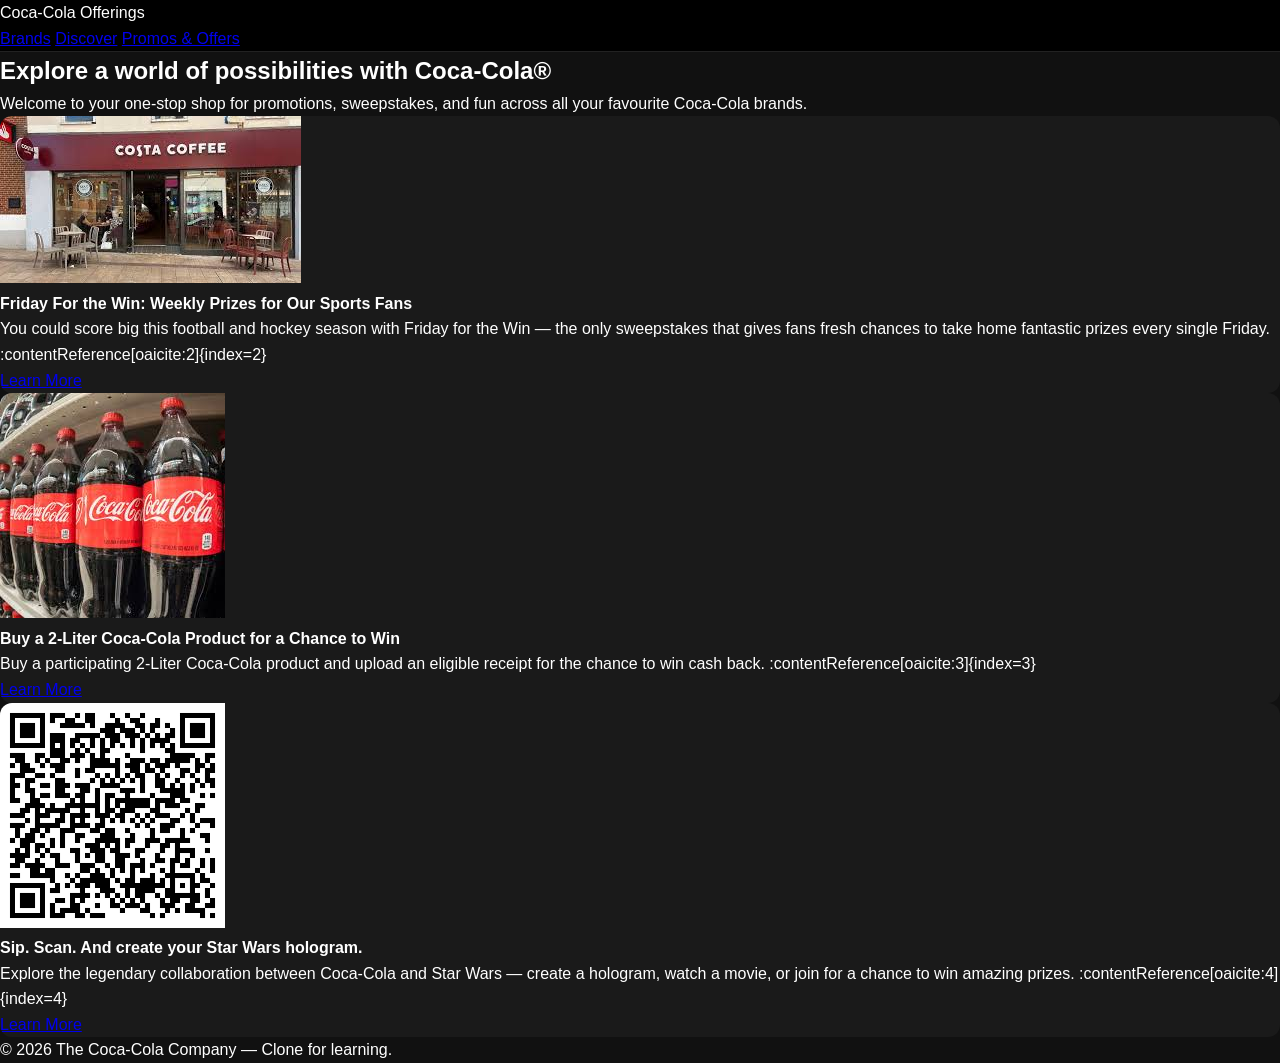
==== offer.html @ 84b5631d "dietcoke" ====
<!doctype html>
<html lang="en">
<head>
  <meta charset="utf-8">
  <meta name="viewport" content="width=device-width, initial-scale=1">
  <title>Coca-Cola Offerings (Clone)</title>
  <style>
    /* ========== BASE STYLES ========== */
* {
  margin: 0;
  padding: 0;
  box-sizing: border-box;
  font-family: "Poppins", sans-serif;
}

body {
  background-color: #111;
  color: #fff;
  line-height: 1.6;
}

/* ========== HEADER ========== */
.site-header {
  background: #000;
  position: sticky;
  top: 0;
  z-index: 1000;
  width: 100%;
  border-bottom: 1px solid #222;
}

.header-inner {
  max-width: 1200px;
  margin: 0 auto;
  padding: 1rem 2rem;
  display: flex;
  align-items: center;
  justify-content: space-between;
}

.logo img {
  height: 35px;
  filter: brightness(0) invert(1);
}

.main-nav ul {
  display: flex;
  gap: 2rem;
  list-style: none;
}

.main-nav a {
  text-decoration: none;
  color: #ccc;
  font-weight: 500;
  transition: color 0.3s ease;
}

.main-nav a:hover {
  color: #76b900;
}

.utility-nav {
  display: flex;
  align-items: center;
  gap: 1rem;
}

.utility-link {
  text-decoration: none;
  color: #fff;
  font-weight: 500;
}

.menu-btn {
  display: none;
  background: none;
  border: none;
  color: #fff;
  font-size: 1.8rem;
  cursor: pointer;
}

/* ========== HERO SECTION ========== */
.hero-banner {
  background: linear-gradient(120deg, #0a0a0a, #141414);
  text-align: center;
  padding: 6rem 2rem;
}

.hero-banner .category {
  color: #76b900;
  font-weight: 600;
  font-size: 0.9rem;
  letter-spacing: 1px;
}

.hero-banner h1 {
  font-size: 2.5rem;
  margin: 1rem 0;
  color: #fff;
}

.hero-banner p {
  color: #bbb;
  font-size: 1rem;
  max-width: 600px;
  margin: 0 auto 1.5rem;
}

.learn-more {
  display: inline-block;
  padding: 0.75rem 1.5rem;
  background: #76b900;
  color: #000;
  border-radius: 5px;
  text-decoration: none;
  font-weight: 600;
  transition: background 0.3s;
}

.learn-more:hover {
  background: #94d127;
}

/* ========== FEATURED SECTION ========== */
.section-wrapper {
  max-width: 1200px;
  margin: 4rem auto;
  padding: 0 2rem;
}

.header-controls {
  display: flex;
  align-items: center;
  justify-content: space-between;
  margin-bottom: 2rem;
}

.section-title {
  font-size: 1.8rem;
  color: #fff;
}

.quick-links {
  color: #76b900;
  text-decoration: none;
  font-weight: 500;
}

.content-layout {
  display: flex;
  justify-content: space-between;
  align-items: flex-start;
  gap: 3rem;
}

.text-column {
  flex: 1;
  color: #ccc;
}

.cards-column {
  display: grid;
  grid-template-columns: repeat(2, 1fr);
  gap: 2rem;
  flex: 1;
}

.card {
  background: #1a1a1a;
  border-radius: 12px;
  text-decoration: none;
  color: #fff;
  overflow: hidden;
  transition: transform 0.3s, box-shadow 0.3s;
}

.card:hover {
  transform: translateY(-5px);
  box-shadow: 0 6px 20px rgba(0, 0, 0, 0.4);
}

.card-image {
  background-size: cover;
  background-position: center;
  height: 160px;
}

#img-gamescom {
  background-image: url("https://images.nvidia.com/aem-dam/Solutions/geforce/news/gamescom-2023/gamescom-2023-key-visual-2560-d.jpg");
}

#img-llm-cloud {
  background-image: url("https://images.nvidia.com/aem-dam/en-zz/Solutions/technologies/cloud-gaming/cloud-gaming-og-image-2048x1152.jpg");
}

.card-content {
  padding: 1rem 1.2rem;
}

.card-tags {
  color: #76b900;
  font-size: 0.8rem;
  font-weight: 600;
  margin-bottom: 0.4rem;
}

.card-headline {
  font-size: 1.2rem;
  margin-bottom: 0.4rem;
}

/* ========== FOOTER ========== */
.footer {
  background: #000;
  text-align: center;
  padding: 2rem;
  color: #777;
  font-size: 0.9rem;
  border-top: 1px solid #222;
}

/* ========== MEDIA QUERIES ========== */

/* Tablets */
@media (max-width: 1024px) {
  .header-inner {
    flex-wrap: wrap;
  }

  .main-nav ul {
    gap: 1.5rem;
  }

  .content-layout {
    flex-direction: column;
  }

  .cards-column {
    grid-template-columns: 1fr 1fr;
  }
}

/* Mobile */
@media (max-width: 768px) {
  .main-nav ul {
    display: none;
    flex-direction: column;
    position: absolute;
    top: 70px;
    right: 0;
    background: #000;
    width: 100%;
    text-align: center;
    border-top: 1px solid #222;
  }

  .main-nav.active ul {
    display: flex;
  }

  .menu-btn {
    display: block;
  }

  .utility-link {
    display: none;
  }

  .hero-banner {
    padding: 4rem 1rem;
  }

  .hero-banner h1 {
    font-size: 1.8rem;
  }

  .section-wrapper {
    margin: 2rem auto;
  }

  .content-layout {
    flex-direction: column;
    gap: 2rem;
  }

  .cards-column {
    grid-template-columns: 1fr;
  }

  .card-image {
    height: 200px;
  }

  .header-controls {
    flex-direction: column;
    align-items: flex-start;
    gap: 1rem;
  }
}


@media (max-width: 480px) {
  .hero-banner h1 {
    font-size: 1.5rem;
  }

  .learn-more {
    padding: 0.6rem 1.2rem;
    font-size: 0.9rem;
  }

  .section-title {
    font-size: 1.4rem;
  }

  .card-headline {
    font-size: 1rem;
  }
}

  </style>
</head>
<body>

  <header class="site-header">
    <div class="container nav">
      <div class="logo">Coca-Cola Offerings</div>
      <nav class="nav-links">
        <a href="brands.html">Brands</a>
        <a href="dietcoke.html">Discover</a>
        <a href="offer.html">Promos & Offers</a>
      </nav>
    </div>
  </header>

  <main>
    <section class="hero">
      <div class="container">
        <h1>Explore a world of possibilities with Coca-Cola®</h1>
        <p>Welcome to your one-stop shop for promotions, sweepstakes, and fun across all your favourite Coca-Cola brands.</p>
      </div>
    </section>

    <section class="offerings">
      <div class="container">
        <div class="grid" id="offeringsGrid">
        
        </div>
      </div>
    </section>
  </main>

  <footer>
    © <span id="year"></span> The Coca-Cola Company — Clone for learning.
  </footer>

  <script>
    document.getElementById('year').textContent = new Date().getFullYear();

    const offerings = [
      {
        title: "Friday For the Win: Weekly Prizes for Our Sports Fans",
        description: "You could score big this football and hockey season with Friday for the Win — the only sweepstakes that gives fans fresh chances to take home fantastic prizes every single Friday. :contentReference[oaicite:2]{index=2}",
        image: "[data-uri]",
        link: "#"
      },
      {
        title: "Buy a 2-Liter Coca-Cola Product for a Chance to Win",
        description: "Buy a participating 2-Liter Coca-Cola product and upload an eligible receipt for the chance to win cash back. :contentReference[oaicite:3]{index=3}",
        image: "[data-uri]",
        link: "#"
      },
      {
        title: "Sip. Scan. And create your Star Wars hologram.",
        description: "Explore the legendary collaboration between Coca-Cola and Star Wars — create a hologram, watch a movie, or join for a chance to win amazing prizes. :contentReference[oaicite:4]{index=4}",
        image: "[data-uri]",
        link: "#"
      }
     
    ];

    const grid = document.getElementById('offeringsGrid');
    offerings.forEach(item => {
      const card = document.createElement('div');
      card.className = 'card';
      card.innerHTML = `
        <img src="${item.image}" alt="${item.title}">
        <h4>${item.title}</h4>
        <p>${item.description}</p>
        <a class="btn" href="${item.link}">Learn More</a>
      `;
      grid.appendChild(card);
    });
  </script>

</body>
</html>
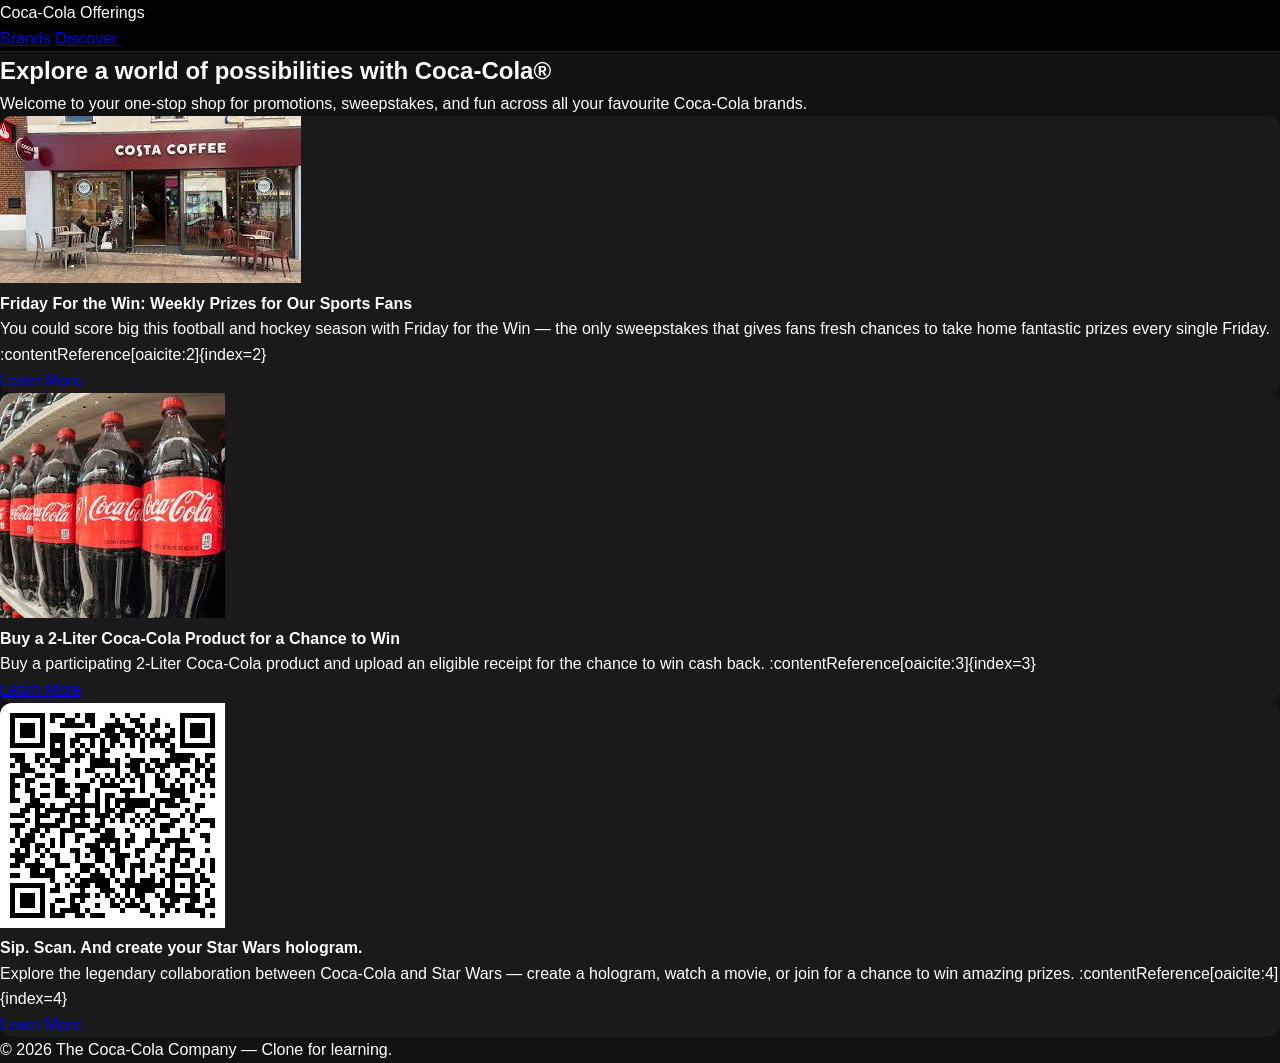
==== commit c49e832d: "NEW" ====
--- a/offer.html
+++ b/offer.html
@@ -329,8 +329,8 @@
       <div class="logo">Coca-Cola Offerings</div>
       <nav class="nav-links">
         <a href="brands.html">Brands</a>
-        <a href="dietcoke.html">Discover</a>
-        <a href="offer.html">Promos & Offers</a>
+        <a href="index.html">Discover</a>
+
       </nav>
     </div>
   </header>
